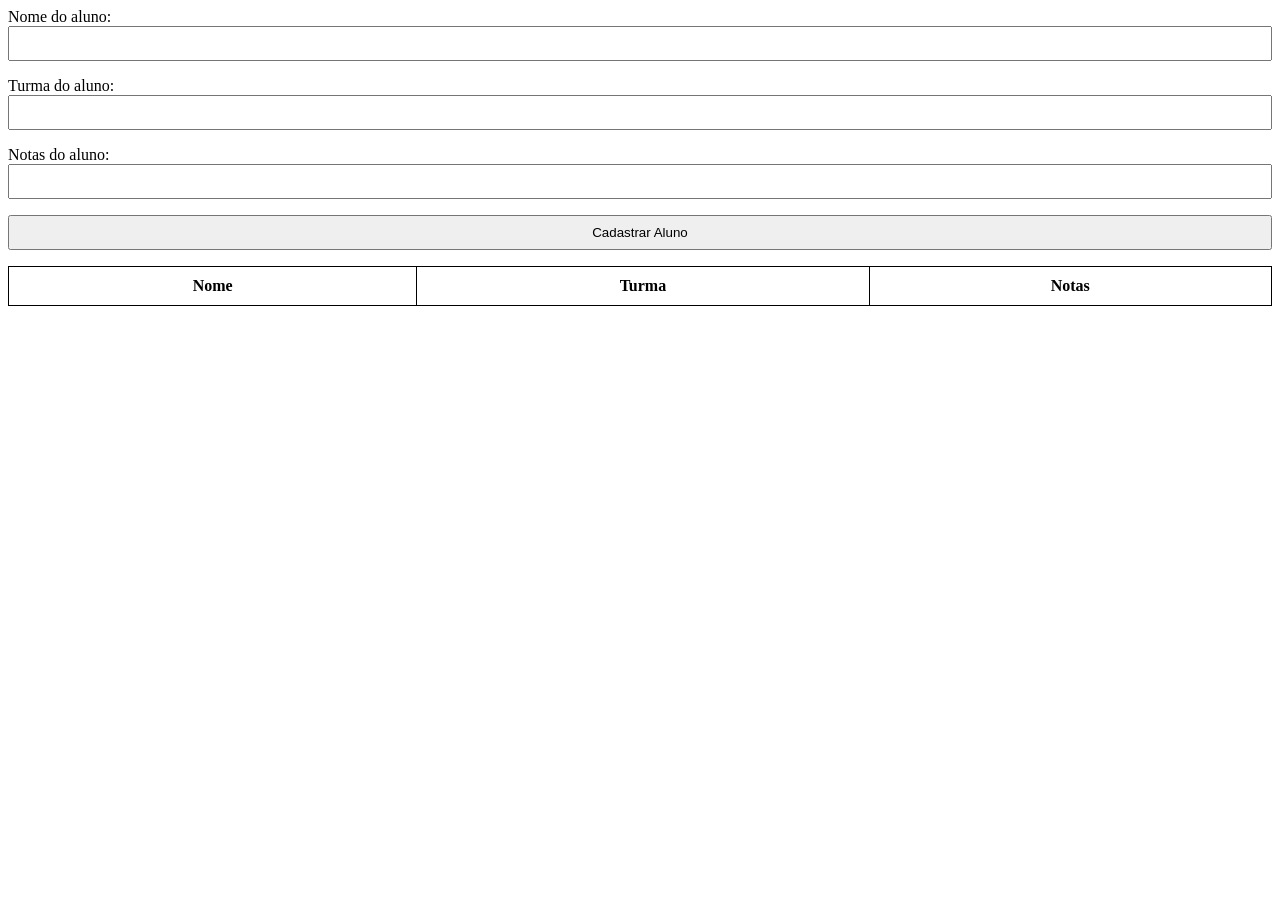
==== 02 - Lógica de Programação (JS)/05 - Desafio • Validação/index.html @ 03921533 "wip: funcao 'atualizarAluno' do 'Projeto final' em desenvolvimento" ====
<!DOCTYPE html>
<html lang="en">
    <head>
        <meta charset="UTF-8" />
        <meta name="viewport" content="width=device-width, initial-scale=1.0" />
        <title>Desafio - Validação</title>
        <style>
            #tabelaAlunos {
                border: 1px solid black;
                margin: 0 auto;
                border-collapse: collapse;
                text-align: center;
                width: 100%;

            }

            th, td {
                border: 1px solid black;
                padding: 10px;
            }

            input, button {
                display: block;
                margin-bottom: 1rem;
                padding: 0.5rem;
            }

            form {
                display: flex;
                flex-direction: column;

            }
            
        </style>
    </head>
    <body>

        <form>
            <label for="formNomeAluno">Nome do aluno:</label>
            <input type="text" name="formNomeAluno" id="formNomeAluno">
            <label for="formTurmaAluno">Turma do aluno:</label>
            <input type="text" name="formTurmaAluno" id="formTurmaAluno">
            <label for="formNotasAluno">Notas do aluno:</label>
            <input type="text" name="formNotasAluno" id="formNotasAluno">
            <button type="submit" id="btnCadastrarAluno">Cadastrar Aluno</button>
        </form>
        <table id="tabelaAlunos">
            <tr>
                <th>Nome</th>
                <th>Turma</th>
                <th>Notas</th>
            </tr>
        </table>

        <script src="./script.js"></script>
    </body>
</html>
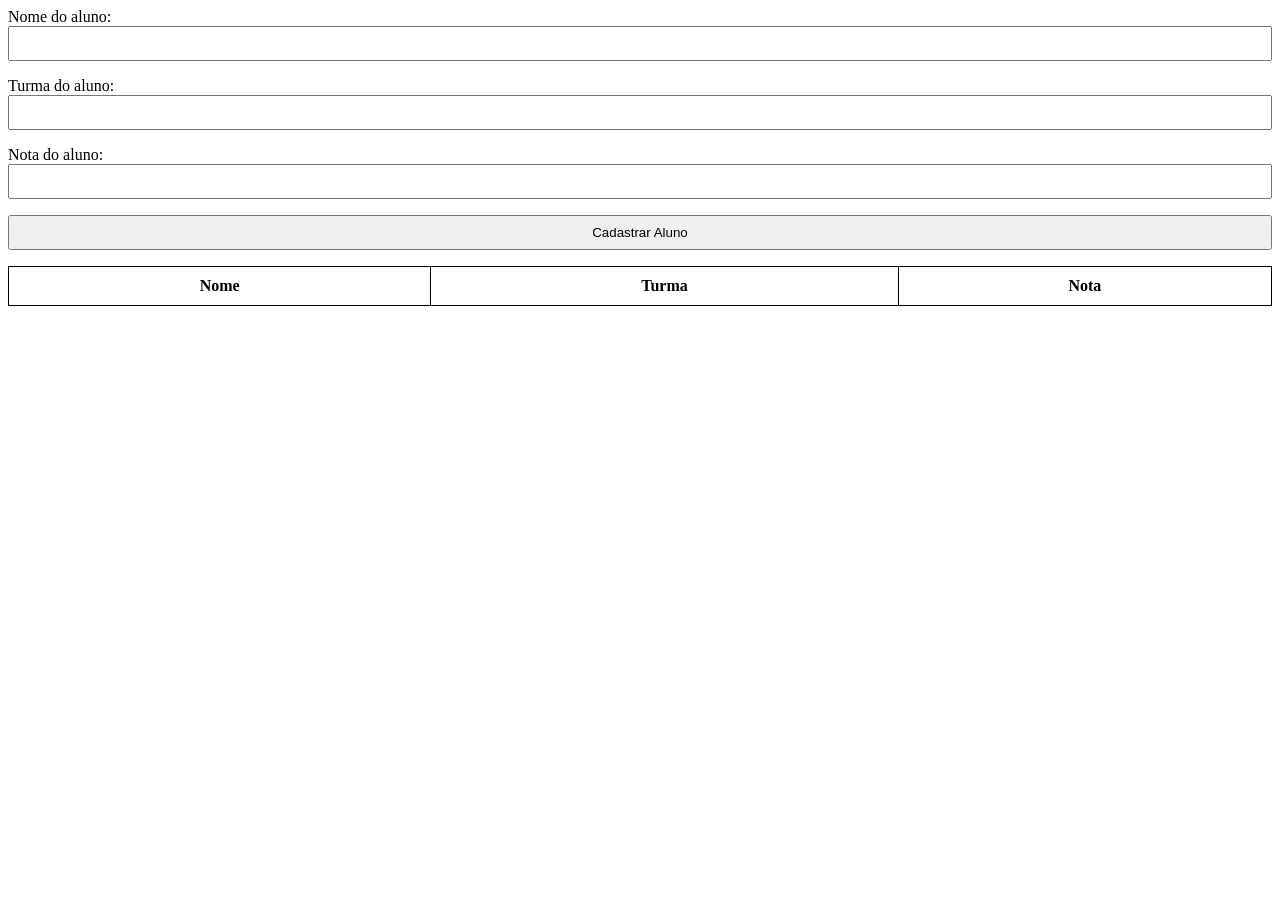
==== commit 6b1d3d1e: "feat: desafio concluído" ====
--- a/02 - Lógica de Programação (JS)/05 - Desafio • Validação/index.html
+++ b/02 - Lógica de Programação (JS)/05 - Desafio • Validação/index.html
@@ -40,15 +40,15 @@
             <input type="text" name="formNomeAluno" id="formNomeAluno">
             <label for="formTurmaAluno">Turma do aluno:</label>
             <input type="text" name="formTurmaAluno" id="formTurmaAluno">
-            <label for="formNotasAluno">Notas do aluno:</label>
-            <input type="text" name="formNotasAluno" id="formNotasAluno">
+            <label for="formNotaAluno">Nota do aluno:</label>
+            <input type="text" name="formNotaAluno" id="formNotaAluno">
             <button type="submit" id="btnCadastrarAluno">Cadastrar Aluno</button>
         </form>
         <table id="tabelaAlunos">
             <tr>
                 <th>Nome</th>
                 <th>Turma</th>
-                <th>Notas</th>
+                <th>Nota</th>
             </tr>
         </table>
 
